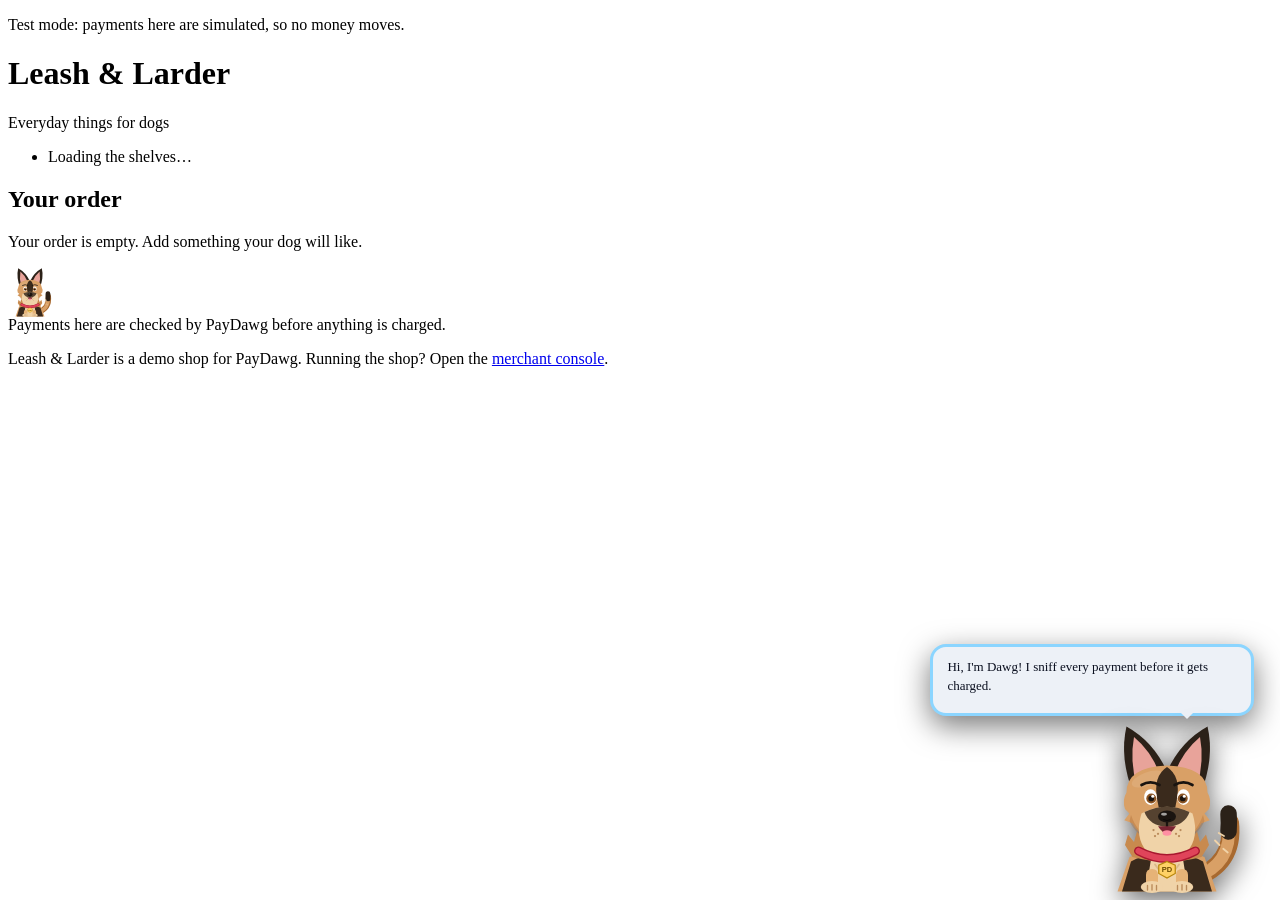
==== shop/index.html @ 28e23fdb "Add files via upload" ====
<!doctype html>
<html lang="en">
<head>
<meta charset="utf-8">
<meta name="viewport" content="width=device-width, initial-scale=1">
<title>Leash &amp; Larder</title>
<meta name="description" content="A demo pet shop whose checkout is screened by PayDawg.">
<link rel="preload" href="/shop/assets/fonts/atkinson-next-400.woff2" as="font" type="font/woff2" crossorigin>
<link rel="preload" href="/shop/assets/fonts/alfa-slab-one-400.woff2" as="font" type="font/woff2" crossorigin>
<link rel="stylesheet" href="/dashboard/dawg.css">
<link rel="stylesheet" href="/shop/assets/shop.css">
</head>
<body>
<svg width="0" height="0" style="position:absolute" aria-hidden="true">
  <defs>
    <symbol id="i-bone" viewBox="0 0 64 64"><path transform="rotate(-28 32 32)" d="M21.66 29H42.34A6 6 0 1 1 51.32 32A6 6 0 1 1 42.34 35H21.66A6 6 0 1 1 12.68 32A6 6 0 1 1 21.66 29Z"/></symbol>
    <symbol id="i-fish" viewBox="0 0 64 64"><path d="M12 32C20 20 38 19 47 32C38 45 20 44 12 32Z"/><path d="M47 32L56 23V41Z"/><path d="M33 26C35 30 35 34 33 38"/><circle cx="20" cy="30" r="1.6" class="dot"/></symbol>
    <symbol id="i-ball" viewBox="0 0 64 64"><circle cx="32" cy="32" r="17"/><path d="M19.5 20.5C27 26 27 38 19.5 43.5"/><path d="M44.5 20.5C37 26 37 38 44.5 43.5"/></symbol>
    <symbol id="i-rope" viewBox="0 0 64 64"><path d="M19 41C25 30 39 38 45 24"/><path d="M23 35.5C29 32 34 37 39 32"/><circle cx="16" cy="45" r="5"/><circle cx="48" cy="20" r="5"/><path d="M12.5 49.5L9 54M15.5 50L14 55.5M51.5 15.5L55 11M48.5 15L50 9.5"/></symbol>
    <symbol id="i-leash" viewBox="0 0 64 64"><ellipse cx="19" cy="19" rx="7.5" ry="9.5"/><path d="M24 26C30 40 38 33 43.5 41.5"/><rect x="42" y="41" width="8" height="12" rx="3" transform="rotate(-38 46 47)"/><circle cx="51.5" cy="54.5" r="3"/></symbol>
    <symbol id="i-bowl" viewBox="0 0 64 64"><path d="M10 33H54L48.5 46.5C47.6 48.6 46 49.5 43.6 49.5H20.4C18 49.5 16.4 48.6 15.5 46.5Z"/><path d="M19 33C19 28 25 26.5 28 29.5C29.5 25 37 25 38 30C40 26.5 46 27.5 46 33"/></symbol>
    <symbol id="i-coat" viewBox="0 0 64 64"><path d="M23 13L32 18L41 13L52 22L46.5 28.5L44 26.5V51H20V26.5L17.5 28.5L12 22Z"/><path d="M32 18V51"/><path d="M26 36H29M35 36H38"/></symbol>
    <symbol id="i-bed" viewBox="0 0 64 64"><path d="M9 41C9 31 15 26 22 26H42C49 26 55 31 55 41V45C55 48 53.5 49.5 50.5 49.5H13.5C10.5 49.5 9 48 9 45Z"/><path d="M17 41.5C17 36.5 21 34 25.5 34H38.5C43 34 47 36.5 47 41.5"/></symbol>
  </defs>
</svg>

<p class="testmode" id="testmode">Test mode: payments here are simulated, so no money moves.</p>

<header class="top">
  <h1 class="plate"><span>Leash &amp; Larder</span></h1>
  <p class="tagline">Everyday things for dogs</p>
  <a class="chip" id="chip" href="#receipt" hidden><span id="chipText">0 items</span></a>
</header>

<main class="layout">
  <section class="shelf" aria-label="Products">
    <ul class="grid" id="grid"><li class="loading">Loading the shelves…</li></ul>
  </section>

  <aside class="receipt-wrap" id="receipt" aria-labelledby="receiptTitle">
    <div class="paper">
      <h2 class="paper-shop" id="receiptTitle">Your order</h2>
      <p class="paper-meta" id="orderNo"></p>
      <ul class="lines" id="lines"></ul>
      <p class="empty" id="empty">Your order is empty. Add something your dog will like.</p>
      <div class="total" id="totalRow" hidden><span>Total (USD)</span><span id="total">$0.00</span></div>

      <form id="payForm" class="pay" novalidate hidden>
        <label for="email">Email for the receipt</label>
        <input id="email" name="email" type="email" autocomplete="email" value="sam@example.com" required>
        <p class="field-error" id="emailError" hidden>Enter an email address like name@example.com.</p>
        <button type="submit" class="pay-btn" id="payBtn">Pay</button>
        <p class="pay-note" id="payNote">Simulated: there is no PayPal step and no money moves.</p>
      </form>

      <div class="stamp-zone" id="stampZone" hidden><span class="stamp" id="stamp"></span></div>
      <p class="result" id="result" role="status" aria-live="polite"></p>
      <button type="button" class="again" id="again" hidden>Start a new order</button>

      <p class="checked"><span class="mini" data-dawg="44" data-mood="idle" aria-hidden="true"></span>
        <span>Payments here are checked by PayDawg before anything is charged.</span></p>
    </div>
  </aside>
</main>

<footer class="foot">
  <p>Leash &amp; Larder is a demo shop for PayDawg. Running the shop? Open the <a href="/">merchant console</a>.</p>
</footer>
<p class="sr-only" id="announce" aria-live="polite"></p>

<script src="/dashboard/dawg.js"></script>
<script src="/shop/assets/shop.js"></script>
</body>
</html>
---- dashboard/dawg.css ----
.brand-mark{overflow:hidden;background:#11182b!important;border:1px solid #34415f}
.dawg{display:block;overflow:visible}
.dawg .e,.dawg .m,.dawg .burst,.dawg .blush{display:none}
.mood-idle .e-idle,.mood-idle .m-idle,.mood-wag .e-wag,.mood-wag .m-wag,.mood-wag .blush,.mood-growl .e-growl,.mood-growl .m-growl,.mood-bark .e-bark,.mood-bark .m-bark,.mood-bark .burst{display:inline}
.ear{transform-box:fill-box;transform-origin:50% 100%;transition:transform .25s}
.mood-growl .ear.l{transform:rotate(-26deg)}.mood-growl .ear.r{transform:rotate(26deg)}
.mood-bark .ear.l{transform:rotate(-8deg)}.mood-bark .ear.r{transform:rotate(8deg)}
.tail{transform-origin:138px 190px;animation:wagt 1.8s ease-in-out infinite}
.mood-wag .tail{animation-duration:.32s}
.mood-growl .tail,.mood-bark .tail{animation:none;transform:rotate(-22deg)}
@keyframes wagt{0%,100%{transform:rotate(-12deg)}50%{transform:rotate(16deg)}}
.blink{transform-box:fill-box;transform-origin:center;animation:blink 4.2s infinite}
@keyframes blink{0%,94%,100%{transform:scaleY(1)}97%{transform:scaleY(.1)}}
.mood-growl .dg{animation:trem .09s linear infinite}
.mood-bark .dg{animation:shk .12s linear 8}
@keyframes trem{0%,100%{transform:translateX(-.6px)}50%{transform:translateX(.6px)}}
@keyframes shk{0%,100%{transform:translate(0,0)}25%{transform:translate(-3px,-2px)}75%{transform:translate(3px,1px)}}
.dawg.talking .m{transform-box:fill-box;transform-origin:50% 0;animation:talk .2s ease-in-out infinite}
@keyframes talk{50%{transform:scaleY(.5)}}
#dawgbox{position:fixed;right:clamp(10px,2vw,26px);bottom:10px;z-index:20;width:min(290px,calc(100vw - 20px));display:flex;flex-direction:column;align-items:flex-end;gap:6px;pointer-events:none}
#dawgbox>*{pointer-events:auto}
#bubble{position:relative;background:#edf1f7;color:#0b1020;border-radius:16px;padding:11px 14px;font-size:13px;line-height:1.45;min-height:44px;width:100%;border:3px solid #8bd5ff;box-shadow:0 10px 30px #0008}
#bubble:after{content:"";position:absolute;right:56px;bottom:-14px;border:8px solid transparent;border-top-color:#edf1f7}
#bubble.wag{border-color:#83e4c6}#bubble.growl{border-color:#ffd58b}#bubble.bark{border-color:#ff9db0}
#dawgFig{cursor:pointer;filter:drop-shadow(0 8px 14px #0009);margin-right:12px}
.dctrl{display:flex;gap:6px;flex-wrap:wrap;justify-content:flex-end}
.dctrl button{font-size:11px;padding:6px 9px;background:#11182bee}
body{padding-bottom:300px}
@media(max-width:520px){#dawgFig svg{width:120px;height:126px}}

#dawgbox{transform:translate(var(--dx,0px),var(--dy,0px));transition:transform .9s cubic-bezier(.25,1.25,.5,1)}
#dawgbox.dragging{transition:none}
#dawgFig{touch-action:none;cursor:grab;user-select:none}
#dawgbox.dragging #dawgFig{cursor:grabbing}
#dawgFig.walk{animation:hop .3s ease-in-out infinite}
@keyframes hop{50%{transform:translateY(-8px)}}
.mood-idle .dg{transform-origin:100px 205px;animation:tilt 9s ease-in-out infinite}
@keyframes tilt{0%,78%,100%{transform:rotate(0)}84%{transform:rotate(-4deg)}92%{transform:rotate(3deg)}}
.glow{animation:glow 1s ease-in-out infinite;border-color:#ffd58b!important}
@keyframes glow{50%{box-shadow:0 0 0 4px #ffd58b55,0 0 16px #ffd58b88}}
@media(prefers-reduced-motion:reduce){#dawgbox{transition:none}#dawgFig.walk,.glow,.mood-idle .dg,.tail{animation:none}}

.dawg .sweat,.dawg .zzz{display:none}
.mood-tired .e-tired,.mood-tired .m-tired,.mood-tired .sweat,.mood-sleep .e-sleep,.mood-sleep .m-sleep,.mood-sleep .zzz{display:inline}
.mood-tired .ear.l,.mood-sleep .ear.l{transform:rotate(-48deg)}.mood-tired .ear.r,.mood-sleep .ear.r{transform:rotate(48deg)}
.mood-tired .tail,.mood-sleep .tail{animation:none;transform:rotate(10deg)}
.mood-tired .dg{transform-origin:100px 205px;animation:pant .7s ease-in-out infinite}
@keyframes pant{50%{transform:scaleY(1.025)}}
.mood-sleep .dg{transform-origin:100px 205px;animation:breathe 3.2s ease-in-out infinite}
@keyframes breathe{50%{transform:scale(1.02,1.035)}}
.zzz text{animation:floatz 2.4s ease-in-out infinite}.zzz text:nth-child(2){animation-delay:.5s}.zzz text:nth-child(3){animation-delay:1s}
@keyframes floatz{0%{opacity:0;transform:translateY(8px)}30%,70%{opacity:1}100%{opacity:0;transform:translateY(-8px)}}
#lock{position:fixed;inset:0;z-index:50;display:grid;place-items:center;background:#060a16e6;backdrop-filter:blur(3px);animation:fadein .35s;overflow:auto}
#lock[hidden]{display:none}
@keyframes fadein{from{opacity:0}}
.lockcard{text-align:center;padding:16px;max-width:460px;width:100%}
.ropes{display:block;margin:0 auto -4px}
.board{position:relative;z-index:2;width:min(380px,86vw);margin:0 auto;padding:20px 16px 14px;border:3px solid #5a3612;border-radius:8px;background:repeating-linear-gradient(180deg,#b9813a 0 58px,#5f3a14 58px 61px),#a8702c;box-shadow:inset 0 0 22px #0007,0 12px 26px #000b;transform-origin:50% 0;animation:swing 3.4s ease-in-out infinite alternate}
@keyframes swing{from{transform:rotate(-2.2deg)}to{transform:rotate(2.2deg)}}
.board b{display:block;font:900 15px/1 "Arial Black",Impact,sans-serif;letter-spacing:.38em;color:#3a2208;text-shadow:0 1px 0 #e0b06b;margin-bottom:6px}
.board strong{display:block;font:900 clamp(40px,12vw,58px)/1 Impact,"Arial Black",sans-serif;letter-spacing:.05em;color:#2e1a06;text-shadow:0 2px 0 #e7bb78,0 -1px 0 #0003}
.board small{display:block;margin-top:8px;font:700 11px/1 ui-monospace,monospace;color:#3a2208;opacity:.85}
.nail{position:absolute;top:8px;width:10px;height:10px;border-radius:50%;background:radial-gradient(circle at 35% 30%,#e8e8e8,#6d6d6d);box-shadow:0 1px 2px #0008}
.nail.l{left:10px}.nail.r{right:10px}
#lockDog{position:relative;z-index:1;margin-top:-34px;display:flex;justify-content:center}
.lockmeta{margin:6px 0 4px;color:#ffb6c3;font-size:13px;font-weight:700;letter-spacing:.04em}
.lockquote{margin:6px auto 0;min-height:3.4em;max-width:400px;color:#edf1f7;font-size:16px;line-height:1.45;font-style:italic}
.lockquote.pop{animation:qin .45s}
@keyframes qin{from{opacity:0;transform:translateY(6px)}}
.lockbar{height:6px;background:#1c2742;border-radius:9px;overflow:hidden;margin:14px auto 0;max-width:340px}
.lockbar i{display:block;height:100%;width:100%;background:#8bd5ff;transition:width .25s linear}
@media(prefers-reduced-motion:reduce){.board,.zzz text,.mood-sleep .dg,.mood-tired .dg{animation:none}}

/* ---- demo shop panel ---- */
#shop input,#shop select{width:100%;background:#17213a;border:1px solid #34415f;border-radius:10px;color:#eaf0fb;padding:10px 12px;font:inherit;font-size:14px}
#shop input:focus,#shop button:focus-visible{outline:2px solid #8bd5ff;outline-offset:1px}
#shop label{display:block;font-size:12px;color:#9ba9c3;margin-bottom:6px}
#shop .body{padding:18px 22px}
#shop .row{display:grid;grid-template-columns:repeat(5,minmax(0,1fr));gap:12px;margin-bottom:12px}
#shop .chips{display:flex;flex-wrap:wrap;gap:8px;margin:4px 0 0}
#shop .chips button{font-size:12px;padding:8px 10px}
#shop .primary{background:#8bd5ff;color:#081120;font-weight:750;border-color:#8bd5ff}
#shop .sub{font-size:12px;color:#7f8eaa;margin:14px 0 8px;font-weight:700;letter-spacing:.08em;text-transform:uppercase}
#shop button:disabled{opacity:.5;cursor:wait}
#shopNote{padding:12px 22px;border-top:1px solid #202b43;color:#a8e8d0;font-size:13px;min-height:44px}
#shopNote.err{color:#ffb6c3}
@media(max-width:900px){#shop .row{grid-template-columns:repeat(2,minmax(0,1fr))}}
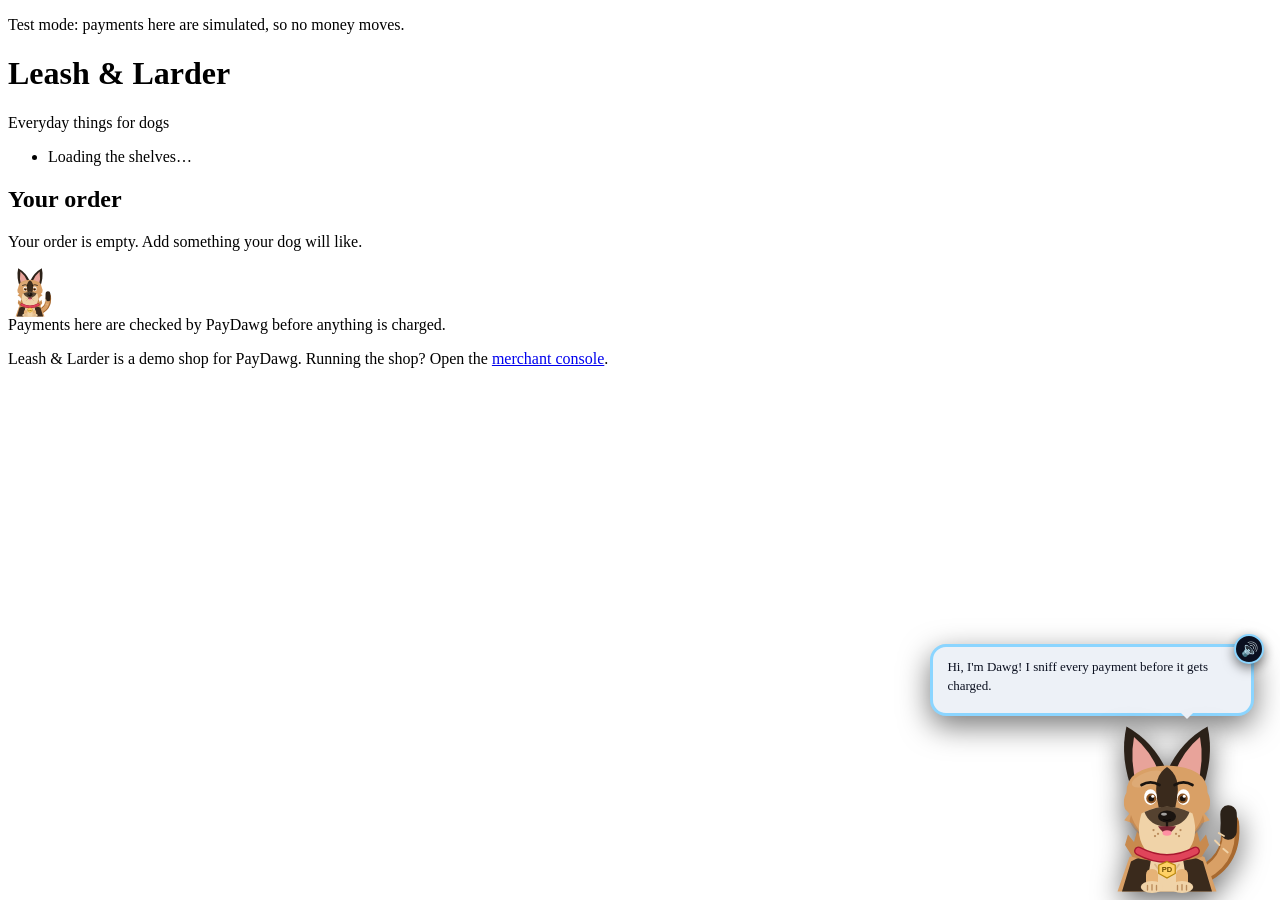
==== commit 7e39a4fe: "Add files via upload" ====
--- a/shop/index.html
+++ b/shop/index.html
@@ -47,8 +47,8 @@
 
       <form id="payForm" class="pay" novalidate hidden>
         <label for="email">Email for the receipt</label>
-        <input id="email" name="email" type="email" autocomplete="email" value="sam@example.com" required>
-        <p class="field-error" id="emailError" hidden>Enter an email address like name@example.com.</p>
+        <input id="email" name="email" type="email" autocomplete="email" placeholder="name@example.com" inputmode="email" required>
+        <p class="field-error" id="emailError" hidden>An email address is required. Enter one like name@example.com.</p>
         <button type="submit" class="pay-btn" id="payBtn">Pay</button>
         <p class="pay-note" id="payNote">Simulated: there is no PayPal step and no money moves.</p>
       </form>
--- a/dashboard/dawg.css
+++ b/dashboard/dawg.css
@@ -21,6 +21,7 @@
 #dawgbox>*{pointer-events:auto}
 #bubble{position:relative;background:#edf1f7;color:#0b1020;border-radius:16px;padding:11px 14px;font-size:13px;line-height:1.45;min-height:44px;width:100%;border:3px solid #8bd5ff;box-shadow:0 10px 30px #0008}
 #bubble:after{content:"";position:absolute;right:56px;bottom:-14px;border:8px solid transparent;border-top-color:#edf1f7}
+#dawgSound{position:absolute;top:-13px;right:-13px;width:30px;height:30px;padding:0;border-radius:50%;border:2px solid #8bd5ff;background:#0b1020;color:#edf1f7;font-size:14px;line-height:1;cursor:pointer;box-shadow:0 4px 12px #0008}#dawgSound:hover{border-color:#fff}#dawgSound:focus-visible{outline:3px solid #fff;outline-offset:2px}
 #bubble.wag{border-color:#83e4c6}#bubble.growl{border-color:#ffd58b}#bubble.bark{border-color:#ff9db0}
 #dawgFig{cursor:pointer;filter:drop-shadow(0 8px 14px #0009);margin-right:12px}
 .dctrl{display:flex;gap:6px;flex-wrap:wrap;justify-content:flex-end}
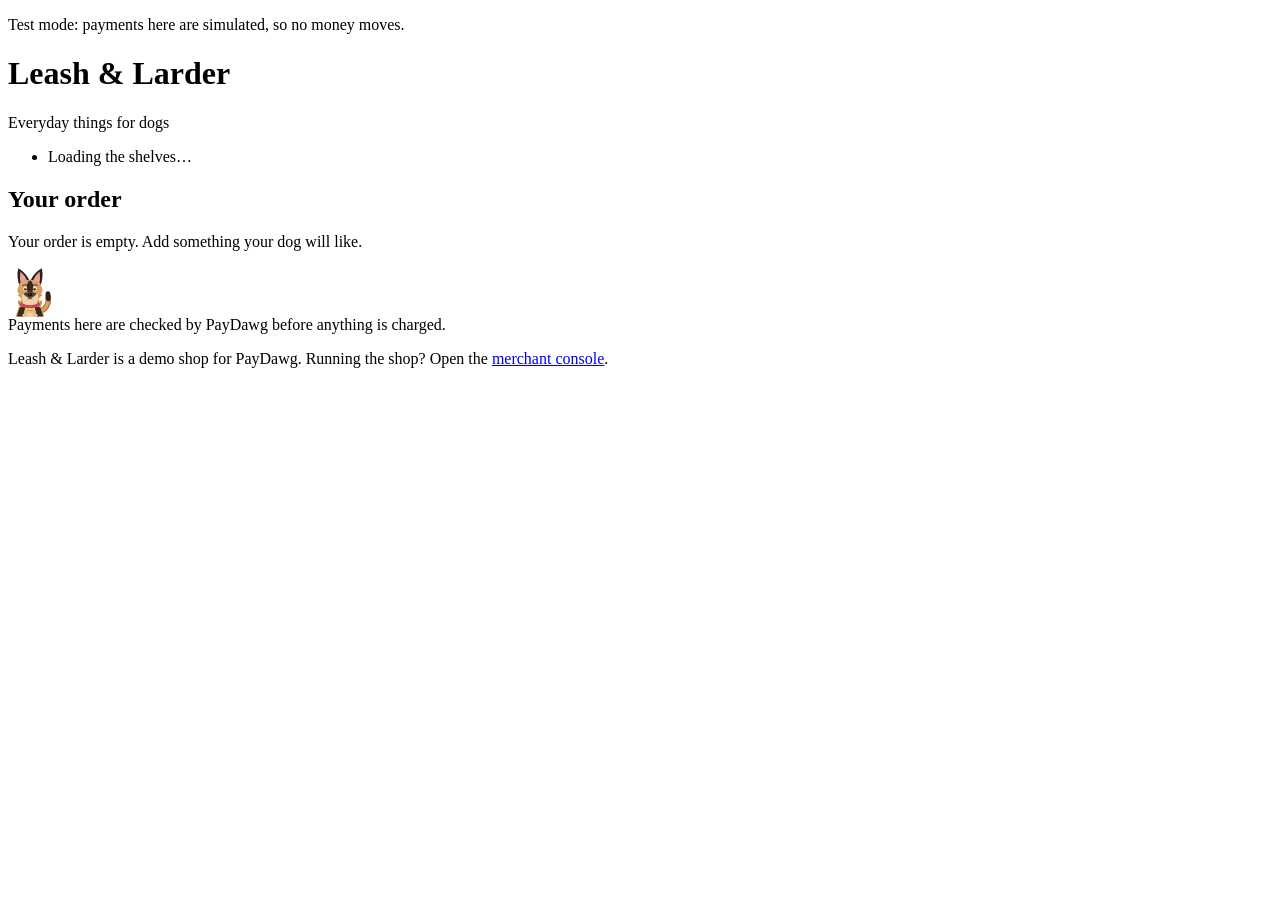
==== commit cc9b3bc0: "Add files via upload" ====
--- a/shop/index.html
+++ b/shop/index.html
@@ -4,6 +4,7 @@
 <meta charset="utf-8">
 <meta name="viewport" content="width=device-width, initial-scale=1">
 <title>Leash &amp; Larder</title>
+<link rel="icon" href="data:image/svg+xml,%3Csvg xmlns='http://www.w3.org/2000/svg' viewBox='0 0 64 64'%3E%3Cg fill='%23c88a4e'%3E%3Cellipse cx='32' cy='42' rx='15' ry='13'/%3E%3Ccircle cx='13' cy='26' r='7'/%3E%3Ccircle cx='25' cy='13' r='7'/%3E%3Ccircle cx='39' cy='13' r='7'/%3E%3Ccircle cx='51' cy='26' r='7'/%3E%3C/g%3E%3C/svg%3E">
 <meta name="description" content="A demo pet shop whose checkout is screened by PayDawg.">
 <link rel="preload" href="/shop/assets/fonts/atkinson-next-400.woff2" as="font" type="font/woff2" crossorigin>
 <link rel="preload" href="/shop/assets/fonts/alfa-slab-one-400.woff2" as="font" type="font/woff2" crossorigin>
--- a/dashboard/dawg.css
+++ b/dashboard/dawg.css
@@ -23,10 +23,13 @@
 #bubble:after{content:"";position:absolute;right:56px;bottom:-14px;border:8px solid transparent;border-top-color:#edf1f7}
 #dawgSound{position:absolute;top:-13px;right:-13px;width:30px;height:30px;padding:0;border-radius:50%;border:2px solid #8bd5ff;background:#0b1020;color:#edf1f7;font-size:14px;line-height:1;cursor:pointer;box-shadow:0 4px 12px #0008}#dawgSound:hover{border-color:#fff}#dawgSound:focus-visible{outline:3px solid #fff;outline-offset:2px}
 #bubble.wag{border-color:#83e4c6}#bubble.growl{border-color:#ffd58b}#bubble.bark{border-color:#ff9db0}
+/* quiet: after a while the bubble folds away so it does not cover the page; the mute button stays */
+#dawgbox.quiet #bubble{min-height:0;height:0;padding:0;border-width:0;box-shadow:none;background:transparent;pointer-events:none}
+#dawgbox.quiet #bubble:after,#dawgbox.quiet #bubbleText{display:none}
+#dawgbox.quiet #dawgSound{pointer-events:auto;top:-6px;right:4px}
 #dawgFig{cursor:pointer;filter:drop-shadow(0 8px 14px #0009);margin-right:12px}
 .dctrl{display:flex;gap:6px;flex-wrap:wrap;justify-content:flex-end}
 .dctrl button{font-size:11px;padding:6px 9px;background:#11182bee}
-body{padding-bottom:300px}
 @media(max-width:520px){#dawgFig svg{width:120px;height:126px}}
 
 #dawgbox{transform:translate(var(--dx,0px),var(--dy,0px));transition:transform .9s cubic-bezier(.25,1.25,.5,1)}
@@ -39,38 +42,14 @@
 @keyframes tilt{0%,78%,100%{transform:rotate(0)}84%{transform:rotate(-4deg)}92%{transform:rotate(3deg)}}
 .glow{animation:glow 1s ease-in-out infinite;border-color:#ffd58b!important}
 @keyframes glow{50%{box-shadow:0 0 0 4px #ffd58b55,0 0 16px #ffd58b88}}
-@media(prefers-reduced-motion:reduce){#dawgbox{transition:none}#dawgFig.walk,.glow,.mood-idle .dg,.tail{animation:none}}
+@media(prefers-reduced-motion:reduce){#dawgbox{transition:none}#dawgFig.walk,.glow,.mood-idle .dg,.mood-tired .dg,.tail{animation:none}}
 
-.dawg .sweat,.dawg .zzz{display:none}
-.mood-tired .e-tired,.mood-tired .m-tired,.mood-tired .sweat,.mood-sleep .e-sleep,.mood-sleep .m-sleep,.mood-sleep .zzz{display:inline}
-.mood-tired .ear.l,.mood-sleep .ear.l{transform:rotate(-48deg)}.mood-tired .ear.r,.mood-sleep .ear.r{transform:rotate(48deg)}
-.mood-tired .tail,.mood-sleep .tail{animation:none;transform:rotate(10deg)}
+.dawg .sweat{display:none}
+.mood-tired .e-tired,.mood-tired .m-tired,.mood-tired .sweat{display:inline}
+.mood-tired .ear.l{transform:rotate(-48deg)}.mood-tired .ear.r{transform:rotate(48deg)}
+.mood-tired .tail{animation:none;transform:rotate(10deg)}
 .mood-tired .dg{transform-origin:100px 205px;animation:pant .7s ease-in-out infinite}
 @keyframes pant{50%{transform:scaleY(1.025)}}
-.mood-sleep .dg{transform-origin:100px 205px;animation:breathe 3.2s ease-in-out infinite}
-@keyframes breathe{50%{transform:scale(1.02,1.035)}}
-.zzz text{animation:floatz 2.4s ease-in-out infinite}.zzz text:nth-child(2){animation-delay:.5s}.zzz text:nth-child(3){animation-delay:1s}
-@keyframes floatz{0%{opacity:0;transform:translateY(8px)}30%,70%{opacity:1}100%{opacity:0;transform:translateY(-8px)}}
-#lock{position:fixed;inset:0;z-index:50;display:grid;place-items:center;background:#060a16e6;backdrop-filter:blur(3px);animation:fadein .35s;overflow:auto}
-#lock[hidden]{display:none}
-@keyframes fadein{from{opacity:0}}
-.lockcard{text-align:center;padding:16px;max-width:460px;width:100%}
-.ropes{display:block;margin:0 auto -4px}
-.board{position:relative;z-index:2;width:min(380px,86vw);margin:0 auto;padding:20px 16px 14px;border:3px solid #5a3612;border-radius:8px;background:repeating-linear-gradient(180deg,#b9813a 0 58px,#5f3a14 58px 61px),#a8702c;box-shadow:inset 0 0 22px #0007,0 12px 26px #000b;transform-origin:50% 0;animation:swing 3.4s ease-in-out infinite alternate}
-@keyframes swing{from{transform:rotate(-2.2deg)}to{transform:rotate(2.2deg)}}
-.board b{display:block;font:900 15px/1 "Arial Black",Impact,sans-serif;letter-spacing:.38em;color:#3a2208;text-shadow:0 1px 0 #e0b06b;margin-bottom:6px}
-.board strong{display:block;font:900 clamp(40px,12vw,58px)/1 Impact,"Arial Black",sans-serif;letter-spacing:.05em;color:#2e1a06;text-shadow:0 2px 0 #e7bb78,0 -1px 0 #0003}
-.board small{display:block;margin-top:8px;font:700 11px/1 ui-monospace,monospace;color:#3a2208;opacity:.85}
-.nail{position:absolute;top:8px;width:10px;height:10px;border-radius:50%;background:radial-gradient(circle at 35% 30%,#e8e8e8,#6d6d6d);box-shadow:0 1px 2px #0008}
-.nail.l{left:10px}.nail.r{right:10px}
-#lockDog{position:relative;z-index:1;margin-top:-34px;display:flex;justify-content:center}
-.lockmeta{margin:6px 0 4px;color:#ffb6c3;font-size:13px;font-weight:700;letter-spacing:.04em}
-.lockquote{margin:6px auto 0;min-height:3.4em;max-width:400px;color:#edf1f7;font-size:16px;line-height:1.45;font-style:italic}
-.lockquote.pop{animation:qin .45s}
-@keyframes qin{from{opacity:0;transform:translateY(6px)}}
-.lockbar{height:6px;background:#1c2742;border-radius:9px;overflow:hidden;margin:14px auto 0;max-width:340px}
-.lockbar i{display:block;height:100%;width:100%;background:#8bd5ff;transition:width .25s linear}
-@media(prefers-reduced-motion:reduce){.board,.zzz text,.mood-sleep .dg,.mood-tired .dg{animation:none}}
 
 /* ---- demo shop panel ---- */
 #shop input,#shop select{width:100%;background:#17213a;border:1px solid #34415f;border-radius:10px;color:#eaf0fb;padding:10px 12px;font:inherit;font-size:14px}
